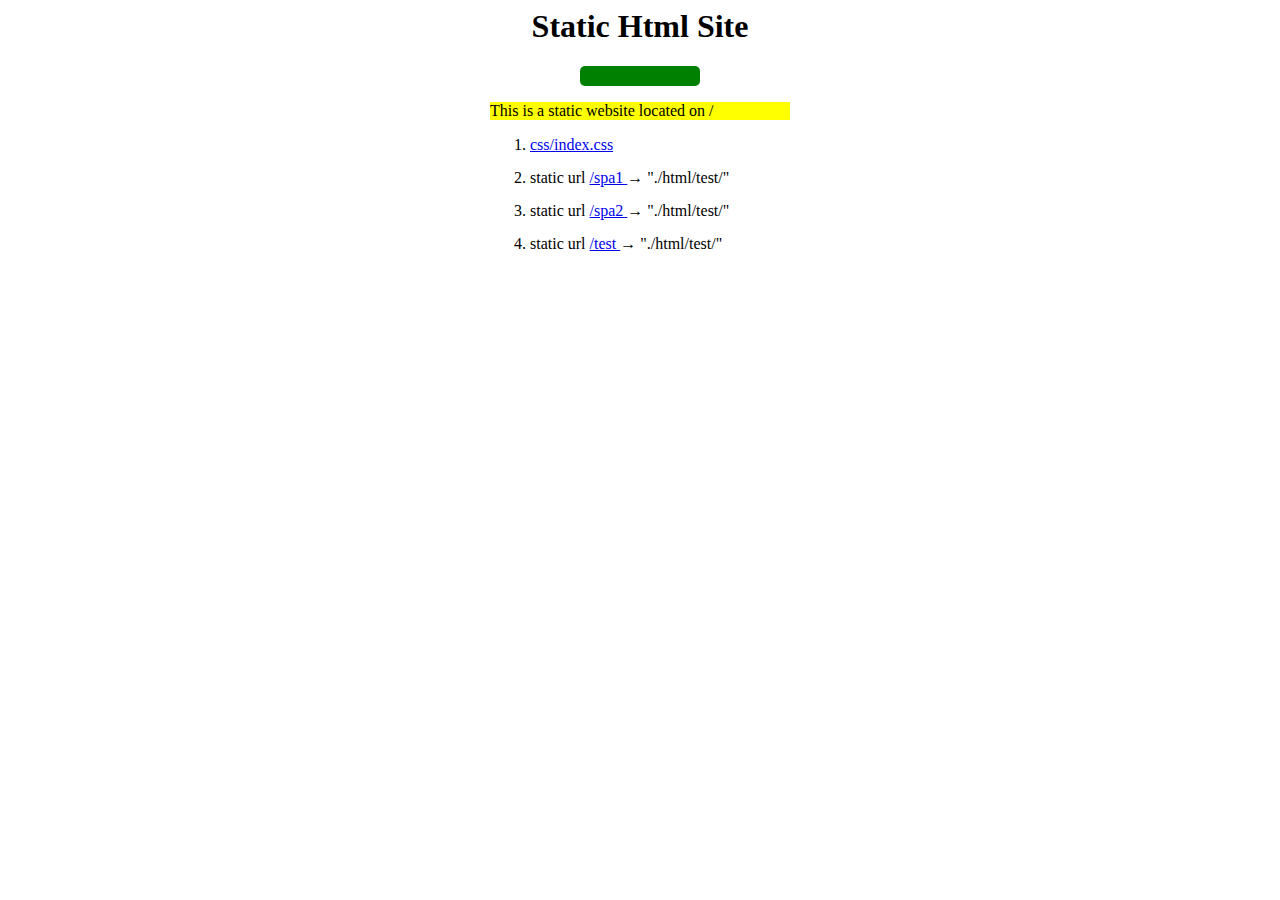
==== html/index.html @ 20f31d3d "initial web server with websocket support." ====
<head>
    <title>Demo static index</title>
    <link rel="stylesheet" type="text/css" href="css/index.css">
</head>
<body>
<h1> Static Html Site </h1>
<hr>
<div class="center">
    <p >
        This is a static website located on /
    </p>

    <ol>
        <li>
            <a href="css/index.css"> css/index.css </a>
        </li>
        <li>
             static url <a href="spa1/"> /spa1 </a> &#x2192;  "./html/test/"
        </li>
        <li>
             static url  <a href="spa2/">/spa2 </a> &#x2192; "./html/test/"
        </li>
        <li>
            static url  <a href="test/">/test </a> &#x2192; "./html/test/"
        </li>


        <script>
            let socket = new WebSocket("wss://svr2021.lawipac.com:8080/api/v1/ws");
            console.log("Attempting Connection...");

            socket.onopen = () => {
                console.log("Successfully Connected");
                socket.send("Hi From the Client!");
                socket.send("send dummy string for 500 times"); //this is a special command server will respond;
            };

            socket.onclose = event => {
                console.log("Socket Closed Connection: ", event);
                socket.send("Client Closed!")
            };

            socket.onerror = error => {
                console.log("Socket Error: ", error);
            };

            socket.onmessage = e => {
                if(typeof e.data != "string" ) {
                    console.log("invalid data received ", e)
                }else{
                    let server_message = e.data;
                    console.log("server said: ", server_message)
                    document.getElementById("socketOutPut").innerHTML= server_message;
                }
            }

        </script>
    </ol>
    <p id="socketOutPut"></p>
</div>

<!--<script type="text/javascript">-->
<!--    setTimeout(function(){-->
<!--        location.reload();-->
<!--    },1000)-->
<!--</script>-->

</body>
---- html/css/index.css ----
p {
    background-color:yellow;
}

h1 {
    text-align: center;
    text-decoration: #1ABC9C;
}

div {
    width: 300px;
    margin: auto;
    text-align: left;
}

hr {
    width: 100px;
    border: 10px solid green;
    border-radius: 5px;
}

li{
    padding-bottom:15px;
}
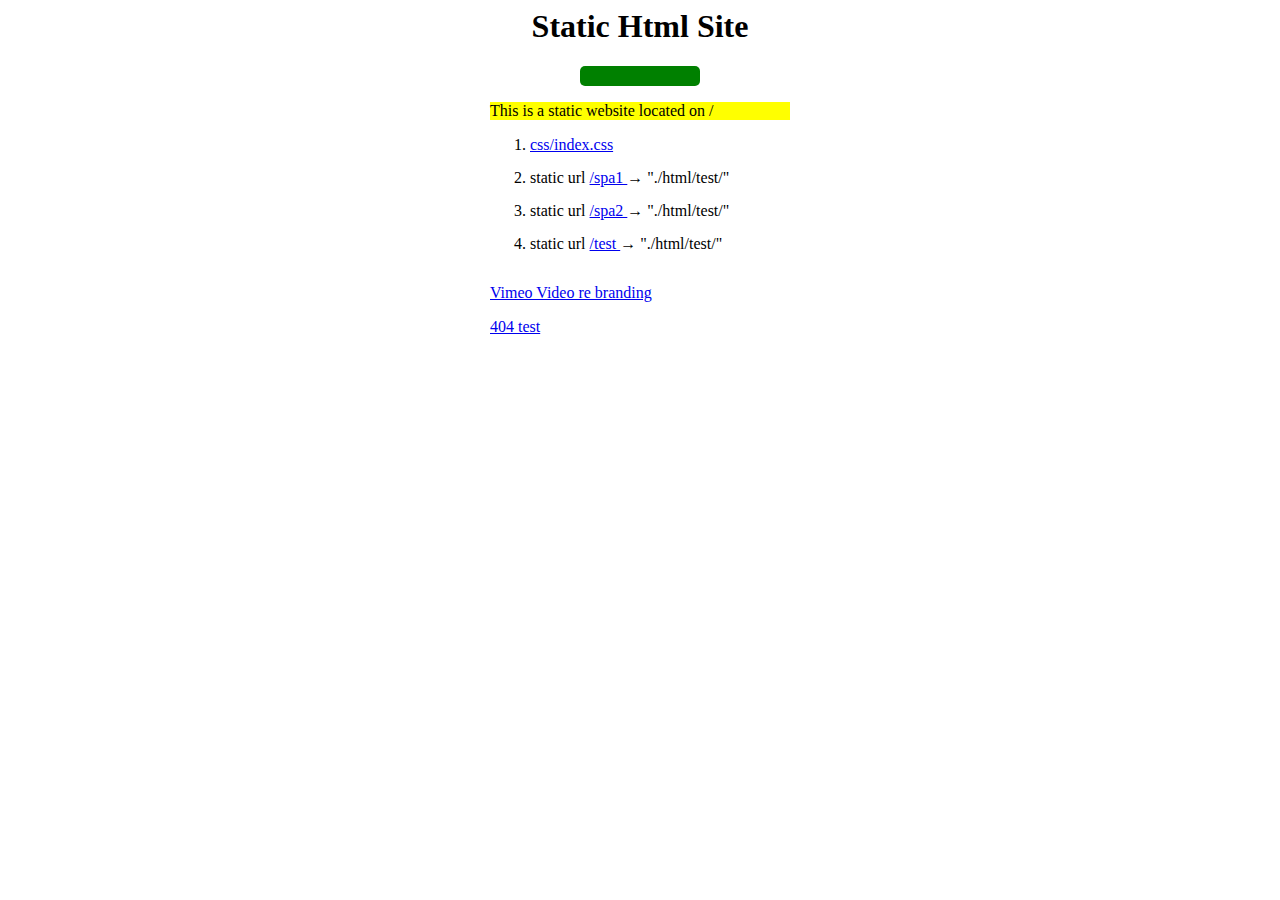
==== commit dea2e017: "1. added deploy script 2. added custom 404 handler 3. added video page with template video.html" ====
--- a/html/index.html
+++ b/html/index.html
@@ -26,7 +26,15 @@
 
 
         <script>
-            let socket = new WebSocket("wss://svr2021.lawipac.com:8080/api/v1/ws");
+            let host = window.location.hostname;
+            let protocol = window.location.protocol;
+            let socket = null;
+            if ( protocol.toLowerCase() == 'http:' ){
+                socket = new WebSocket("ws://" + host + ":" + location.port + "/api1/ws");
+            }else{ // https
+                socket = new WebSocket("wss://" + host + ":" + location.port + "/api1/ws");
+            }
+
             console.log("Attempting Connection...");
 
             socket.onopen = () => {
@@ -57,6 +65,10 @@
         </script>
     </ol>
     <p id="socketOutPut"></p>
+
+    <p> </p><a href="video.html"> Vimeo Video re branding </a> </p>
+    <p> </p><a href="404.html"> 404 test </a> </p>
+
 </div>
 
 <!--<script type="text/javascript">-->
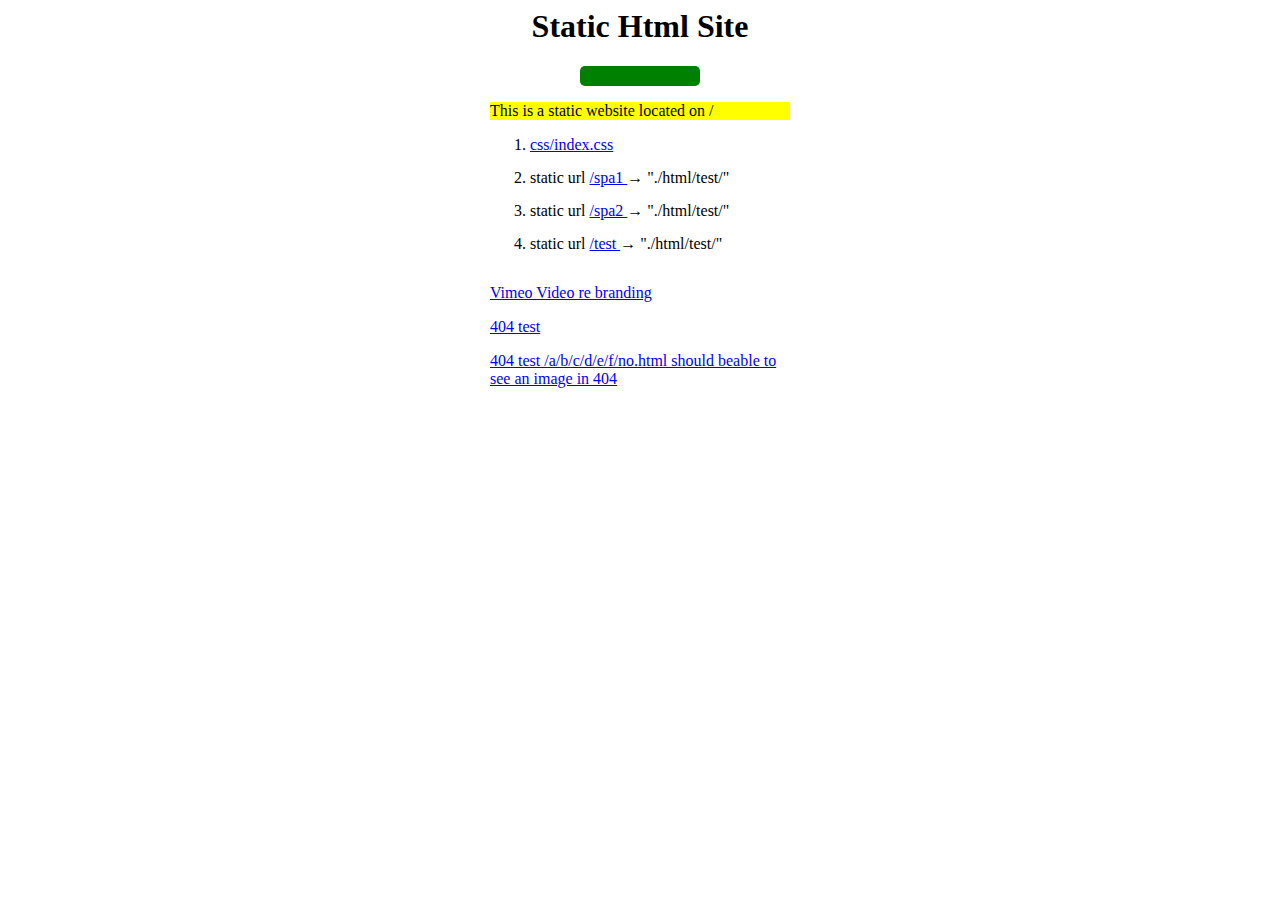
==== commit aa39ad9e: "added 404 check for deep dir." ====
--- a/html/index.html
+++ b/html/index.html
@@ -68,6 +68,7 @@
 
     <p> </p><a href="video.html"> Vimeo Video re branding </a> </p>
     <p> </p><a href="404.html"> 404 test </a> </p>
+    <p> </p><a href="/a/b/c/d/e/f/no.html"> 404 test /a/b/c/d/e/f/no.html should beable to see an image in 404</a> </p>
 
 </div>
 
